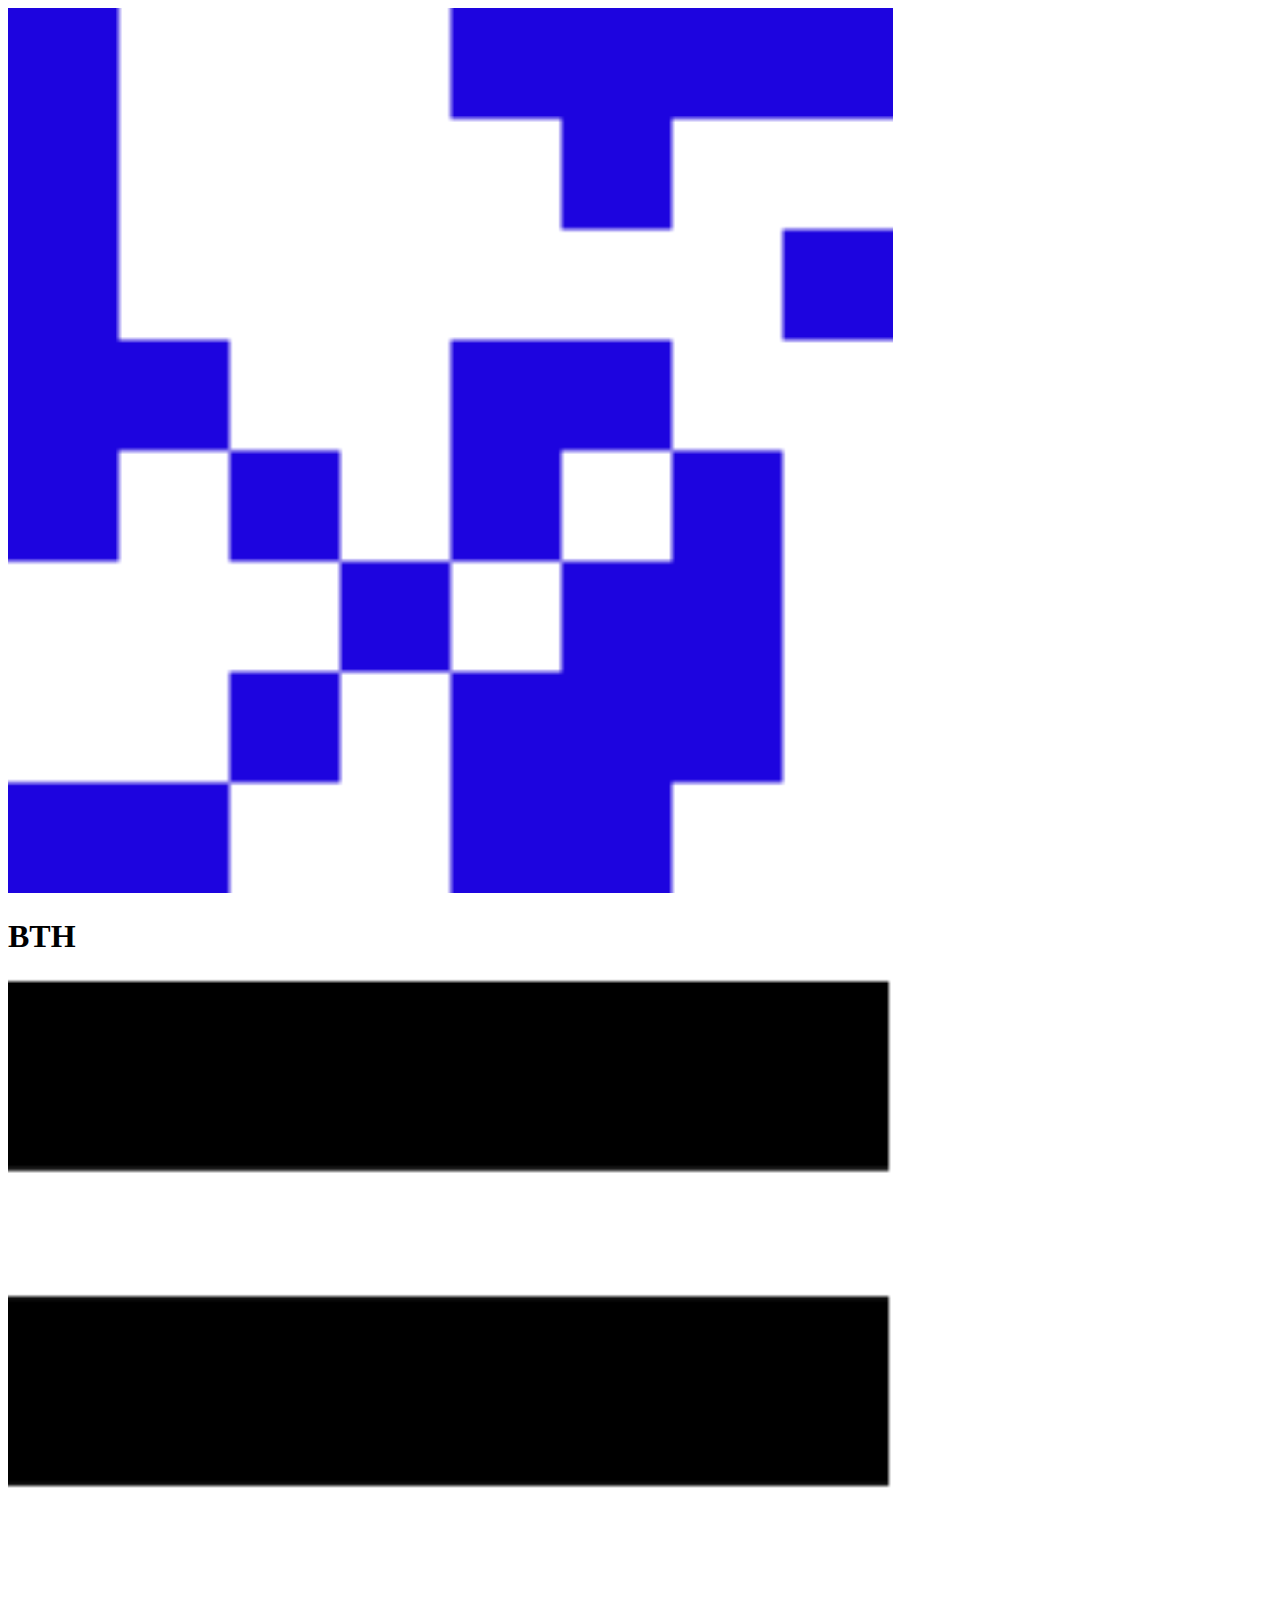
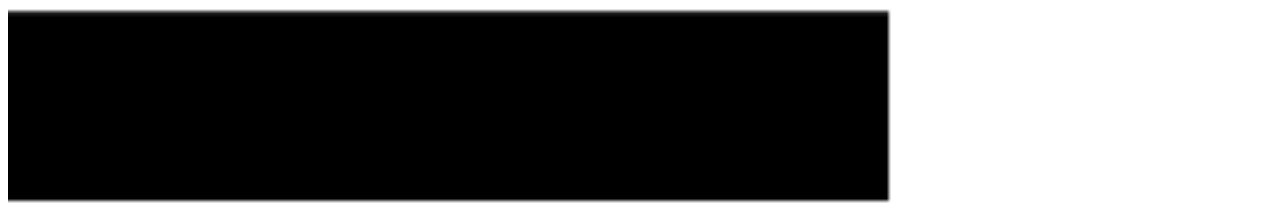
==== docs/bokning.html @ ccf60ae7 "added second page" ====
<!DOCTYPE html>
<html lang="en">
<head>
    <meta charset="UTF-8">
    <meta http-equiv="X-UA-Compatible" content="IE=edge">
    <meta name="viewport" content="width=device-width, initial-scale=1.0">
    <title>bildterapihuset</title>
</head>
<body>
    <header class="flex secondary-color">
        <div class="icon">
            <img src="img/bildterapihuset.png" alt="" height="70%" width="70%">
        </div>

        <div class="title">
        <h1>BTH</h1>
        </div>

        <div class="hamburger">
            <img src="img/hamburger_menu.png" alt="" height="70%" width="70%">
        </div>

    </header>
    
</body>
</html>
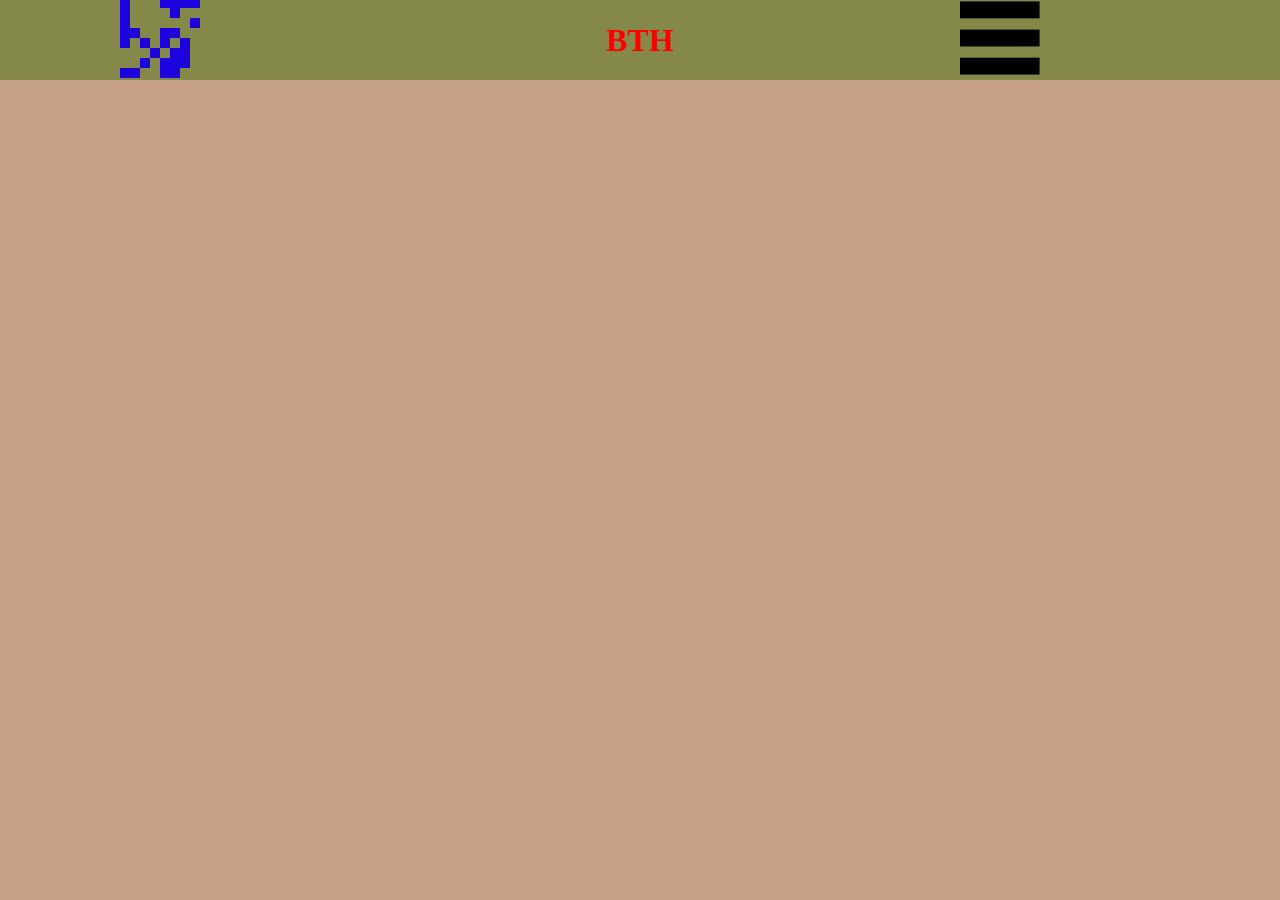
==== commit 56f0598a: "added media thingy" ====
--- a/docs/bokning.html
+++ b/docs/bokning.html
@@ -5,22 +5,25 @@
     <meta http-equiv="X-UA-Compatible" content="IE=edge">
     <meta name="viewport" content="width=device-width, initial-scale=1.0">
     <title>bildterapihuset</title>
+    <link rel="stylesheet" href="css/style.css">
 </head>
 <body>
-    <header class="flex secondary-color">
-        <div class="icon">
-            <img src="img/bildterapihuset.png" alt="" height="70%" width="70%">
-        </div>
-
-        <div class="title">
-        <h1>BTH</h1>
-        </div>
-
-        <div class="hamburger">
-            <img src="img/hamburger_menu.png" alt="" height="70%" width="70%">
-        </div>
-
-    </header>
+    <div class="second_page">
+        <header class="flex secondary-color">
+            <div class="icon">
+                <a href="index.html">
+                <img src="img/bildterapihuset.png" alt="" height="70%" width="70%">
+                </a>
+            </div>
     
+            <div class="title">
+            <h1>BTH</h1>
+            </div>
+    
+            <div class="hamburger">
+                <img src="img/hamburger_menu.png" alt="" height="70%" width="70%">
+            </div>
+    
+        </header>
 </body>
 </html>--- a/docs/css/style.css
+++ b/docs/css/style.css
@@ -0,0 +1,103 @@
+html, body{
+    background-color: #C69F89;
+    padding: 0;
+    height: 100%;
+    margin: 0;
+}
+
+header{
+    max-height: 12%;
+    max-width: 100%;
+    margin: 0;
+    padding: 0;
+}
+
+img {
+    max-height: 70%;
+    max-width: 70%;
+}
+
+.first_page{
+    background-image: url(https://img1.wsimg.com/isteam/ip/62687c77-91d9-46a7-bdef-d8e6e607f517/F6AE46F1-8D63-4081-84EE-319712C43D6D_1_105_c.jpeg/:/cr=t:0%25,l:0%25,w:100%25,h:100%25/rs=w:1023,cg:true);
+    display:flex;
+    flex-direction: column;
+    height: 100%;
+    align-items: center;
+}
+.second_page{
+    display:flex;
+    flex-direction: column;
+    height: 100%;
+    align-items: center;
+}
+
+.flex {
+    display: flex;
+    justify-content: center;
+    align-items: center;
+    width: 100%;
+  }
+
+.secondary-color{
+    background-color: #84894A;
+}
+
+.hamburger{
+    width: 25%;
+}
+
+.title{
+    width: 50%;
+    text-align: center;
+}
+
+.icon{
+    width: 25%;
+
+    text-align: center;
+}
+
+/*.boxed{
+    border: 1px solid #034C3C;
+    background-color: #034C3C;
+    text-align: center;
+    width: 50%;
+    align-items: center;
+    border-radius: 2rem;
+    margin-left: 25%;
+    margin-top: 125%;
+    box-shadow: black 2px 2px 2px;
+}
+*/
+.button {
+    background-color: #034C3C; /* Green */
+    border: none;
+    color: white;
+    padding: 15px 32px;
+    text-align: center;
+    text-decoration: none;
+    display: inline-block;
+    font-size: 16px;
+    border-radius: 2rem;
+    margin-top: auto;
+    margin-bottom: 4rem;
+    width: 50%;
+  }
+
+  @media (min-width: 500px){
+      body {
+          color: red;
+          background-color: #C69F89;
+      }
+      .button {
+        width: 25%;
+      }
+
+      header {
+          height: 5rem;
+      }
+      img {
+          max-height: 25%;
+          max-width: 25%;
+      }
+  }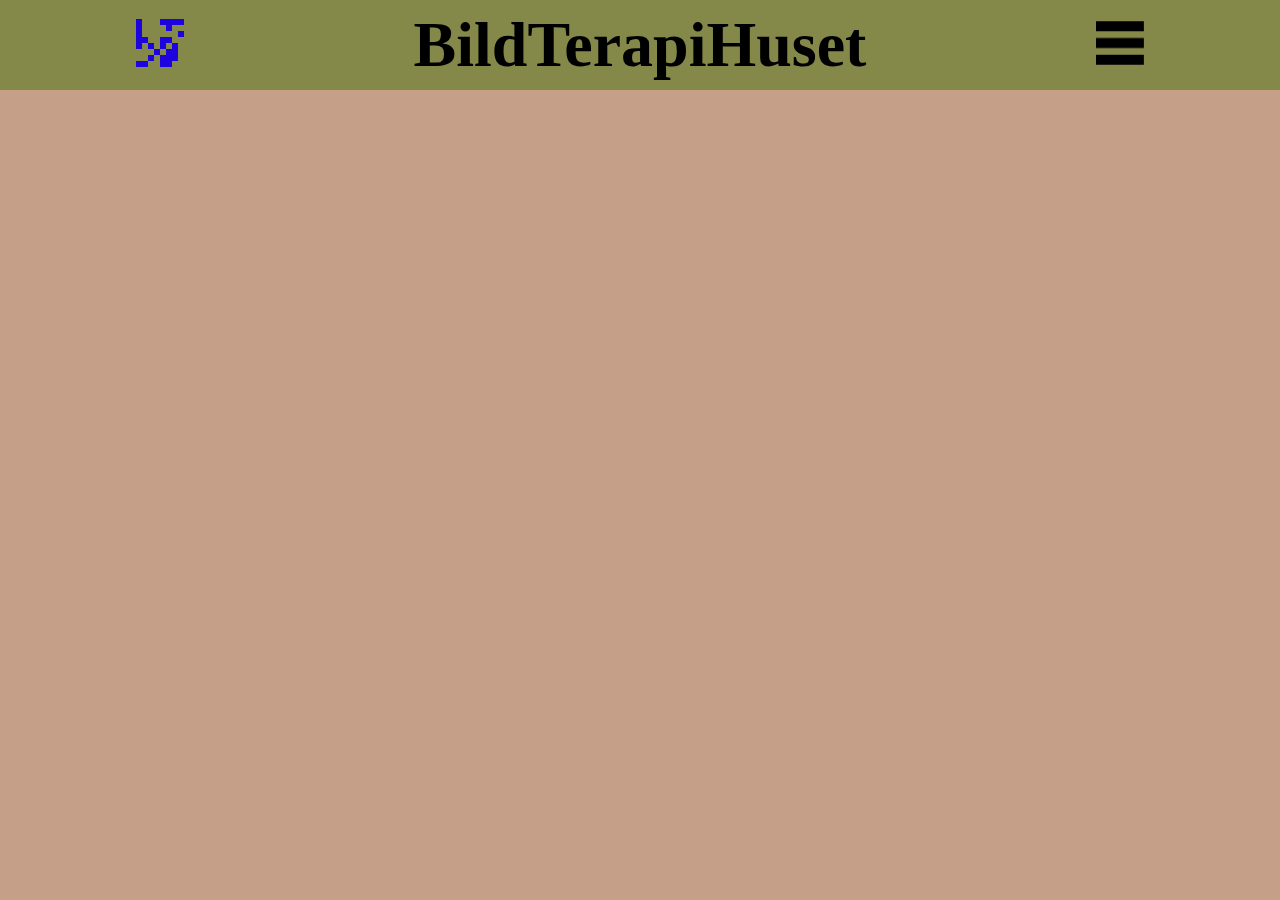
==== commit aef10a25: "fixed sizes on icons and changed the title to be responsive." ====
--- a/docs/bokning.html
+++ b/docs/bokning.html
@@ -18,6 +18,7 @@
     
             <div class="title">
             <h1>BTH</h1>
+            <h2>BildTerapiHuset</h2>
             </div>
     
             <div class="hamburger">
@@ -25,5 +26,6 @@
             </div>
     
         </header>
+        <div></div>
 </body>
 </html>--- a/docs/css/style.css
+++ b/docs/css/style.css
@@ -9,16 +9,20 @@
     max-height: 12%;
     max-width: 100%;
     margin: 0;
-    padding: 0;
+    padding-top: 5px;
+    padding-bottom: 5px;
 }
 
 img {
     max-height: 70%;
     max-width: 70%;
 }
+h2 {
+    font-size: 0rem;
+}
 
 .first_page{
-    background-image: url(https://img1.wsimg.com/isteam/ip/62687c77-91d9-46a7-bdef-d8e6e607f517/F6AE46F1-8D63-4081-84EE-319712C43D6D_1_105_c.jpeg/:/cr=t:0%25,l:0%25,w:100%25,h:100%25/rs=w:1023,cg:true);
+    background-image: url(https://s1.1zoom.me/b5050/144/Sweden_Forests_453348_1920x1080.jpg);
     display:flex;
     flex-direction: column;
     height: 100%;
@@ -44,6 +48,7 @@
 
 .hamburger{
     width: 25%;
+    text-align: center;
 }
 
 .title{
@@ -53,7 +58,6 @@
 
 .icon{
     width: 25%;
-
     text-align: center;
 }
 
@@ -86,7 +90,6 @@
 
   @media (min-width: 500px){
       body {
-          color: red;
           background-color: #C69F89;
       }
       .button {
@@ -97,7 +100,14 @@
           height: 5rem;
       }
       img {
-          max-height: 25%;
-          max-width: 25%;
+          max-height: 15%;
+          max-width: 15%;
       }
+      h1 {
+        font-size: 0rem;
+      }
+      h2 {
+          font-size: 4rem;
+      }
+
   }